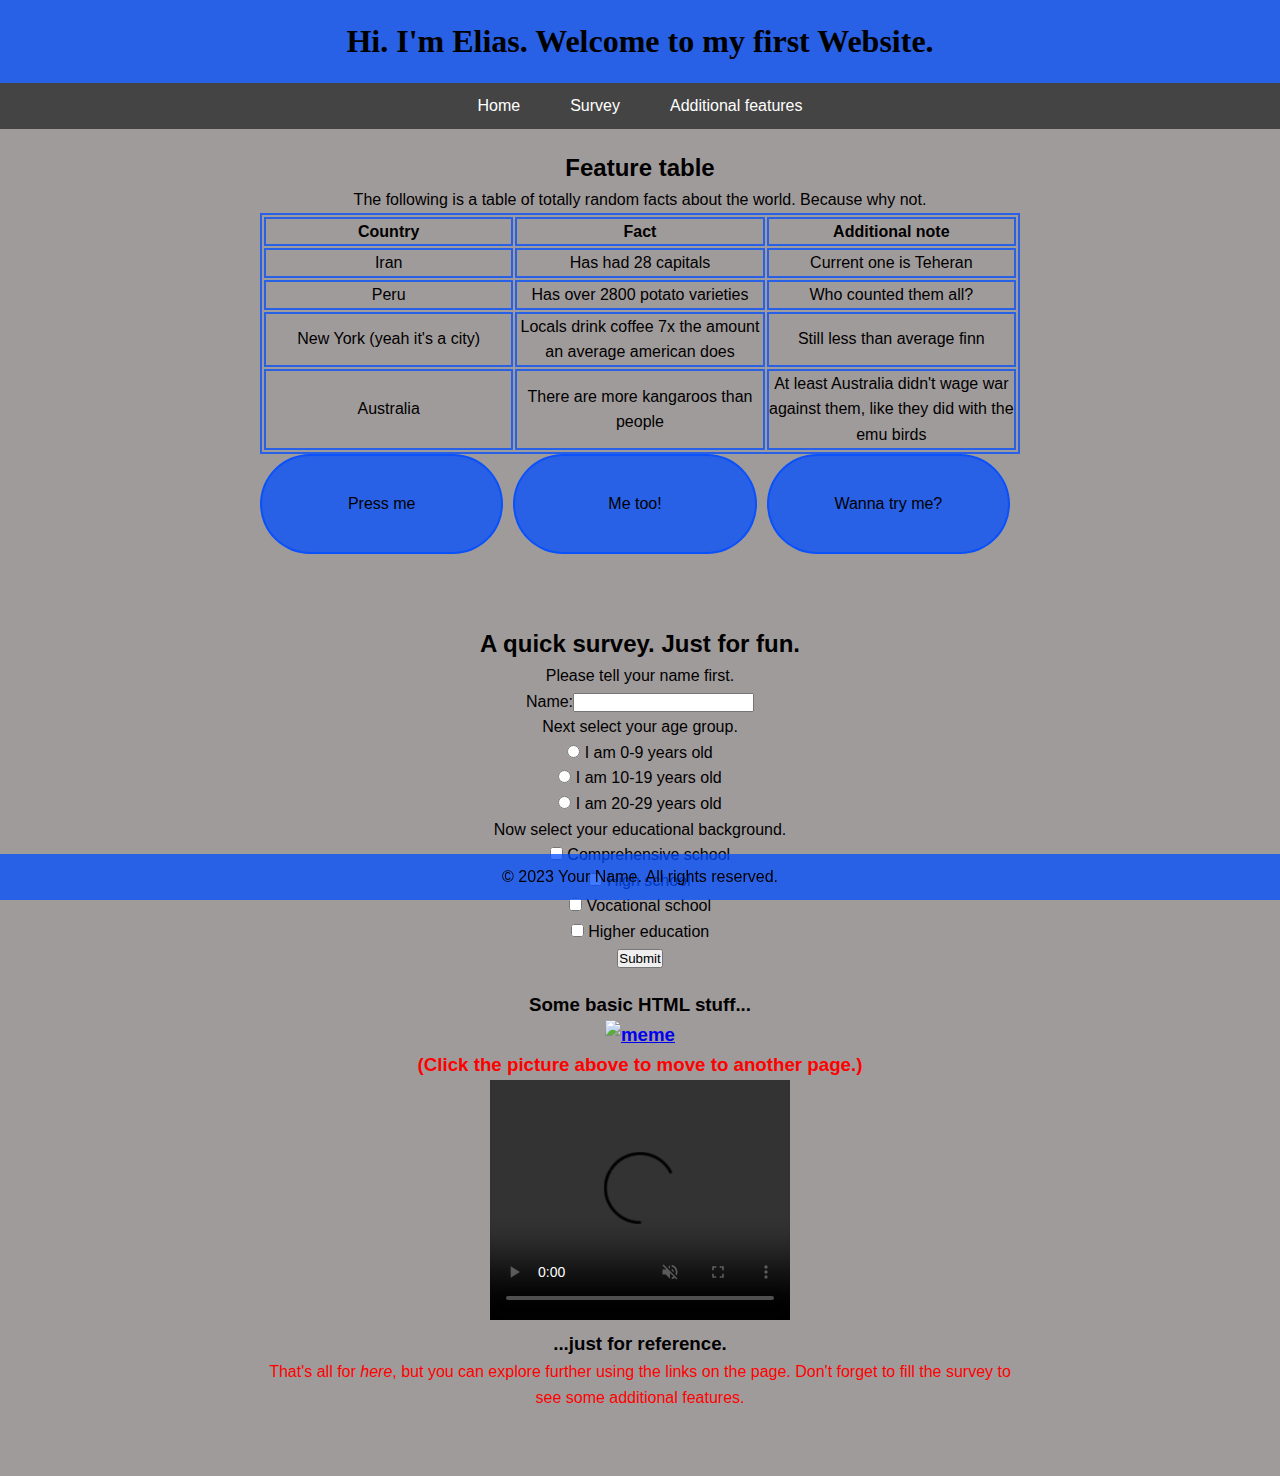
==== index.html @ 6baf3578 "moved HTML and css files to root" ====
<!DOCTYPE html>
<html lang="en">
<head>
    <meta charset="UTF-8">
    <meta name="viewport" content="width=device-width, initial-scale=1.0">
    <title>Home</title>
    <link rel="stylesheet" href="styles.css">
</head>
<body>
    <header>
        <h1>Hi. I'm Elias. Welcome to my first Website.</h1>
    </header>
    <nav>
        <ul>
            <li><a href="#home">Home</a></li>
            <li><a href="#survey">Survey</a></li>
            <li><a href="#misc">Additional features</a></li>
        </ul>
    </nav>
    <main>
        <section id="home">
            <h2>Feature table</h2>
            <p>The following is a table of totally random facts about the world. Because why not.</p>
            <table>
                <tr>
                  <th>Country</th>
                  <th>Fact</th>
                  <th>Additional note</th>
                </tr>
                <tr>
                  <td>Iran</td>
                  <td>Has had 28 capitals</td>
                  <td>Current one is Teheran</td>
                </tr>
                <tr>
                  <td>Peru</td>
                  <td>Has over 2800 potato varieties</td>
                  <td>Who counted them all?</td>
                </tr>
                <tr>
                  <td>New York (yeah it's a city)</td>
                  <td>Locals drink coffee 7x the amount an average american does</td>
                  <td>Still less than average finn</td>
                </tr>
                <tr>
                  <td>Australia</td>
                  <td>There are more kangaroos than people</td>
                  <td>At least Australia didn't wage war against them, like they did with the emu birds</td>
                </tr>
              </table>

              <div class="button-container">
                <button onclick="myButton1()">Press me</button>
                <button onclick="myButton2()">Me too!</button>
                <button onclick="myButton3()">Wanna try me?</button>
                    <p id="popup"></p>
              </div>
            <br>
            <br>
        </section>

        <section id="survey">
            <h2>A quick survey. Just for fun.</h2>
            <form id="surveyForm">

                <p>Please tell your name first.</p>
                <label>Name:</label><input type="text" id="name" name="name"><br>

                <p>Next select your age group.</p>
                <input type="radio" id="group1" name="ageGroup" value="age group1">
                <label for="group1"> I am 0-9 years old</label><br>

                <input type="radio" id="group2" name="ageGroup" value="age group2">
                <label for="group2"> I am 10-19 years old</label><br>

                <input type="radio" id="group3" name="ageGroup" value="age group3">
                <label for="group3"> I am 20-29 years old</label><br>

                <p>Now select your educational background.</p>
                <input type="checkbox" id="school1" name="school" value="Comprehensive">
                <label for="school1"> Comprehensive school</label><br>

                <input type="checkbox" id="school2" name="school" value="High school">
                <label for="school2"> High school</label><br>

                <input type="checkbox" id="school3" name="school" value="Vocational school">
                <label for="school3"> Vocational school</label><br>

                <input type="checkbox" id="school4" name="school" value="Higher education">
                <label for="school4"> Higher education</label><br>

                <input type="submit" value="Submit">
            </form>

        <div id="surveyResults" style="display: none;">
            <h3>Your Survey Results:</h3>
            <p><strong>Name:</strong> <span id="nameResult"></span></p>
            <p><strong>Age Group:</strong> <span id="ageGroupResult"></span></p>
            <p><strong>Educational Background:</strong> <span id="educationResult"></span></p>
        </div>
        </section>

        <section id="misc">
            <h3>Some basic HTML stuff...<br>
                <a href="/home/user/project/quiz.html" target="_blank"><img src="../project/pictures/mitenmeni.jpg" alt="meme" width="180" height="200"></a>
            <p style="color:red;">(Click the picture above to move to another page.)</p>
            <video width="300" height="240" autoplay muted loop controls><source src="../project/pictures/bengali.mp4" type="video/mp4">
            </video>
            <br>...just for reference.</h3>
            <p>That's all for <em>here</em>, but you can explore further using the links on the page. Don't forget to fill the survey to see some additional features.</p>
            <br>
        </section>
    </main>
    <footer>
        <p>&copy; 2023 Your Name. All rights reserved.</p>
    </footer>
    <script src="../../../JavaScript/surveyResults.js"></script>
</body>
</html>
---- styles.css ----
* {
    margin: 0;
    padding: 0;
    box-sizing: border-box;
}


body {
    font-family: Arial, sans-serif;
    font-size: 16px;
    line-height: 1.6;
    color: #000000;
    background-color: #a09b9b;
}


h1 {
    font-family: Papyrus, Fantasy;
    background-color: #004cffbf;
    color: #000000;
    padding: 16px 0;
    text-align: center;
}

h2, h3 {
    color: #000000;
    padding: 0;
    text-align: center;
}


nav ul {
    list-style-type: none;
    padding: 0;
    display: flex;
    justify-content: center;
    background-color: #444;
}

nav ul li {
    margin: 0 15px;
}

nav ul li a {
    color: #fff;
    text-decoration: none;
    padding: 10px;
    display: block;
}

nav ul li a:hover {
    background-color: #555;
}


main {
    padding: 20px;
    max-width: 800px;
    margin: 0 auto;
}


#home {
    margin-bottom: 20px;
    text-align: center;
    color: #000000;
}

table, th, td {
    width: 100%;
    border:2px solid #004cffbf;
    text-align: center;
    table-layout: fixed;
}

#survey{
    margin-bottom: 20px;
    text-align: center;
    color: #000000;
}

#misc{
    margin-bottom: 20px;
    text-align: center;
    color: #ff0000;
}



button {
    background-color: #004cffbf;
    color: #000000;
    padding: 0;
    border: 2px solid #004cffbf;
    border-radius: 100px;
    cursor: pointer;
    font-size: 16px;
    width: 100px;
    height: 100px;
    flex: 1;    
  }
  
  button:hover {
    background-color: #218838;
  }

  .button-container {
    display: flex;
    justify-content: space-between;
    align-items: center;
    gap: 10px;
}

#surveyResults {
    background-color: #f9f9f9;
    border: 2px solid #004cff;
    border-radius: 8px;
    padding: 10px;
    margin: auto;
    width: 50%;
    box-shadow: 0 2px 10px rgba(0, 0, 0, 0.1);
    font-family: Arial, sans-serif;
    color: #000000;
}


#surveyResults h3 {
    color: #000000;
    font-size: 24px;
}

#surveyResults p {
    font-size: 16px;
    line-height: 2.5;
}



footer {
    background-color: #004cffbf;
    color: #000000;
    text-align: center;
    padding: 10px 0;
    position: fixed;
    width: 100%;
    bottom: 0;
}

#quiz {
    margin-bottom: 20px;
    text-align: center;
    color: #000000;
}

#generator {
    margin-bottom: 20px;
    text-align: center;
    color: #000000;
}

#randomImage {
    display: block;
    margin: 0 auto;
    width: 500px;
    height: auto;
}
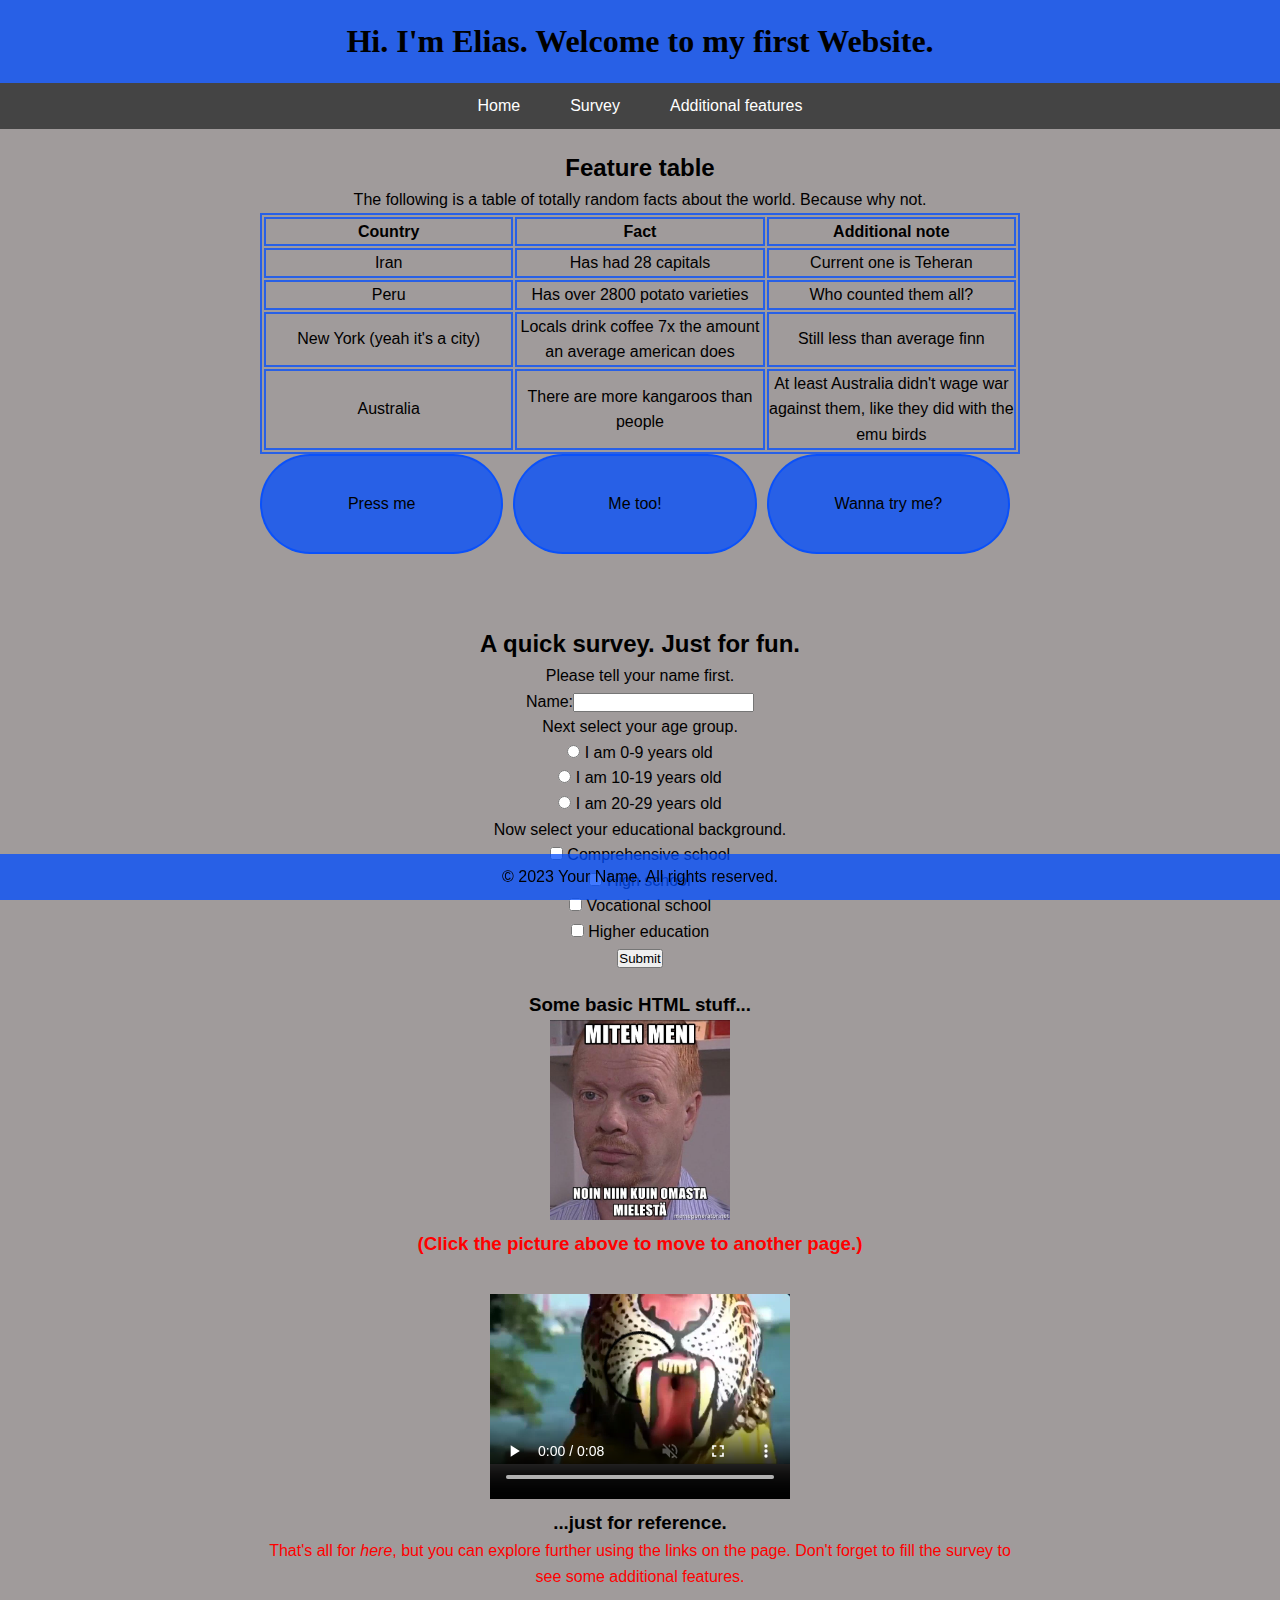
==== commit c194dc8f: "updated directory paths" ====
--- a/index.html
+++ b/index.html
@@ -102,9 +102,9 @@
 
         <section id="misc">
             <h3>Some basic HTML stuff...<br>
-                <a href="/home/user/project/quiz.html" target="_blank"><img src="../project/pictures/mitenmeni.jpg" alt="meme" width="180" height="200"></a>
+                <a href="quiz.html" target="_blank"><img src="home/user/project/pictures/mitenmeni.jpg" alt="meme" width="180" height="200"></a>
             <p style="color:red;">(Click the picture above to move to another page.)</p>
-            <video width="300" height="240" autoplay muted loop controls><source src="../project/pictures/bengali.mp4" type="video/mp4">
+            <video width="300" height="240" autoplay muted loop controls><source src="home/user/project/pictures/bengali.mp4" type="video/mp4">
             </video>
             <br>...just for reference.</h3>
             <p>That's all for <em>here</em>, but you can explore further using the links on the page. Don't forget to fill the survey to see some additional features.</p>
@@ -114,6 +114,6 @@
     <footer>
         <p>&copy; 2023 Your Name. All rights reserved.</p>
     </footer>
-    <script src="../../../JavaScript/surveyResults.js"></script>
+    <script src="JavaScript/surveyResults.js"></script>
 </body>
 </html>